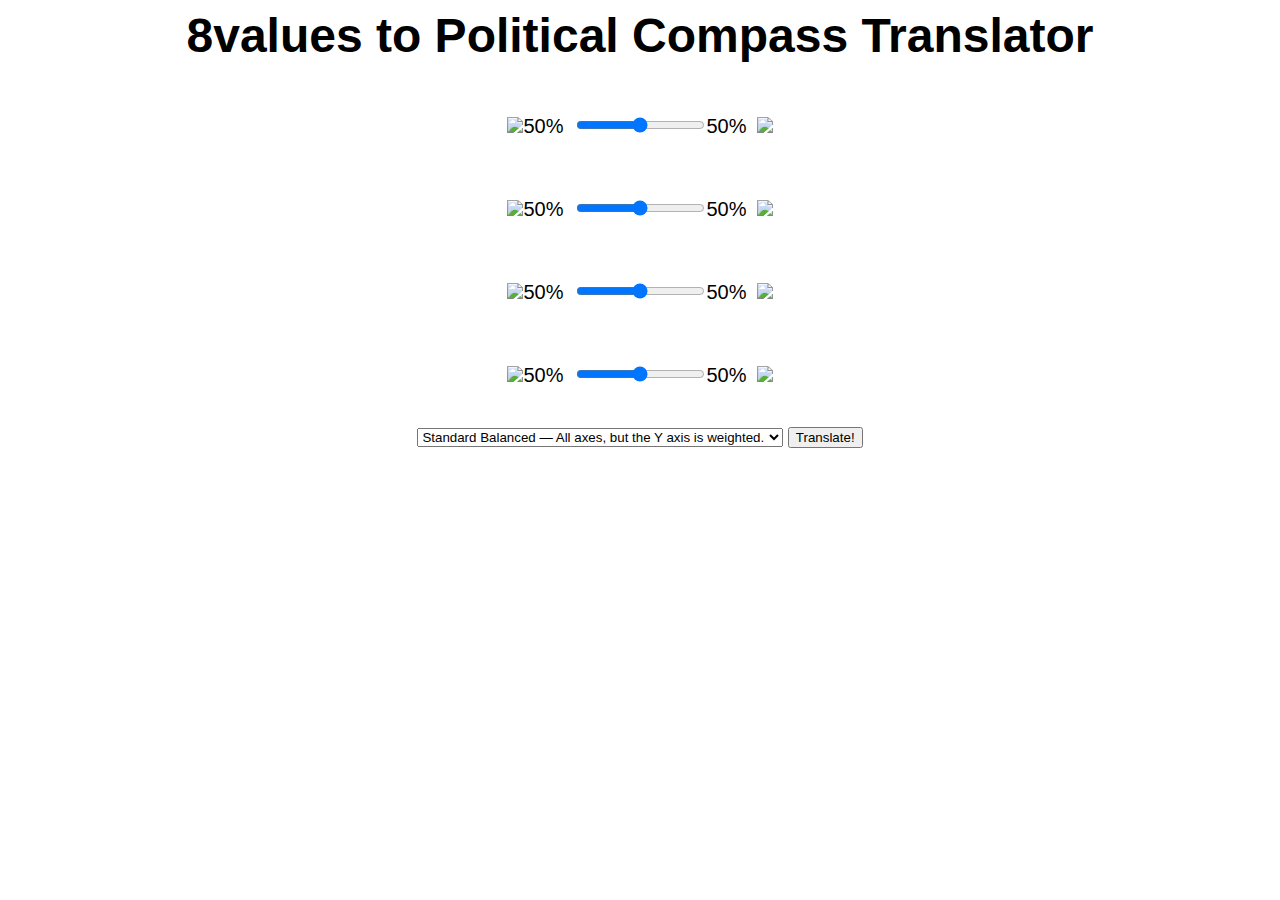
==== 8valuestopolcomp/index.html @ ec87c2ef "UPDATE #14" ====
<html>
<head>
<!-- Global site tag (gtag.js) - Google Analytics -->
<script async src="https://www.googletagmanager.com/gtag/js?id=UA-169428875-1"></script>
<script>
  window.dataLayer = window.dataLayer || [];
  function gtag(){dataLayer.push(arguments);}
  gtag('js', new Date());

  gtag('config', 'UA-169428875-1');
</script>
<link rel="icon" 
      type="image/png" 
      href="favicon.ico">
<title>8values to Political Compass Translator</title>
</head>
<body>
<center>
<h1>8values to Political Compass Translator</h1>
<div id="things">
<img id="ideo" src="https://8values.github.io/value_images/equality.svg"/><h3 id="eqmt"> </h3><input type="range" min="0" max="100" value="50" class="slider" id="markets"><h3 id="mkmt"> </h3><img id="ideo" src="https://8values.github.io/value_images/wealth.svg"/><h3 id="economics"></h3>
<img id="ideo" src="https://8values.github.io/value_images/might.svg"/><h3 id="ntmt"></h3><input type="range" min="0" max="100" value="50" class="slider" id="nation"><h3 id="wdmt"> </h3><img id="ideo" src="https://8values.github.io/value_images/peace.svg"/><h3 id="peace"></h3>
<img id="ideo" src="https://8values.github.io/value_images/liberty.svg"/><h3 id="lbmt"></h3><input type="range" min="0" max="100" value="50" class="slider" id="liberty"><h3 id="atmt"> </h3><img id="ideo" src="https://8values.github.io/value_images/authority.svg"/><h3 id="authority"></h3>
<img id="ideo" src="https://8values.github.io/value_images/tradition.svg"/><h3 id="tdmt"></h3><input type="range" min="0" max="100" value="50" class="slider" id="progress"><h3 id="pgmt"> </h3><img id="ideo" src="https://8values.github.io/value_images/progress.svg"/><h3 id="tradition"></h3>
</div>
<select name="mode" id="mode">
    <option value="standard">Standard — All axes</option>
	<option value="balance" selected="selected">Standard Balanced — All axes, but the Y axis is weighted.</option>
    <option value="classic">Classic — Only markets and liberty</option>
  </select>
<button onClick="doit()">Translate!</button>
</br><h3 id="easteregg"></h3>
<h3 id="coordinates"></h3>
<div id="body"></div>
<h3 id="notice"></h3>
<link rel="stylesheet" href="style.css">
<script src="script.js?ver=12"></script>
</center>
</body>
</html>
---- 8valuestopolcomp/style.css ----
body {font-family: 'Roboto Condensed', sans-serif;}
#eq {display:inline-block;margin-right:10px;} 
#mk {display:inline-block;margin-right:10px;} 
#eqmt {display:inline-block;margin-right:10px;} 
#mkmt {display:inline-block;margin-right:10px;} 
#nt {display:inline-block;margin-right:10px;} 
#wd {display:inline-block;margin-right:10px;} 
#ntmt {display:inline-block;margin-right:10px;} 
#wdmt {display:inline-block;margin-right:10px;} 
#lb {display:inline-block;margin-right:10px;} 
#at {display:inline-block;margin-right:10px;} 
#lbmt {display:inline-block;margin-right:10px;} 
#atmt {display:inline-block;margin-right:10px;} 
#td {display:inline-block;margin-right:10px;} 
#pg {display:inline-block;margin-right:10px;} 
#tdmt {display:inline-block;margin-right:10px;} 
#pgmt {display:inline-block;margin-right:10px;} 
h1 {font-size: 48px; font-weight: bold;}
h2 {font-size: 24px; font-weight: bold;}
h3 {font-size: 20px; font-weight: normal;}
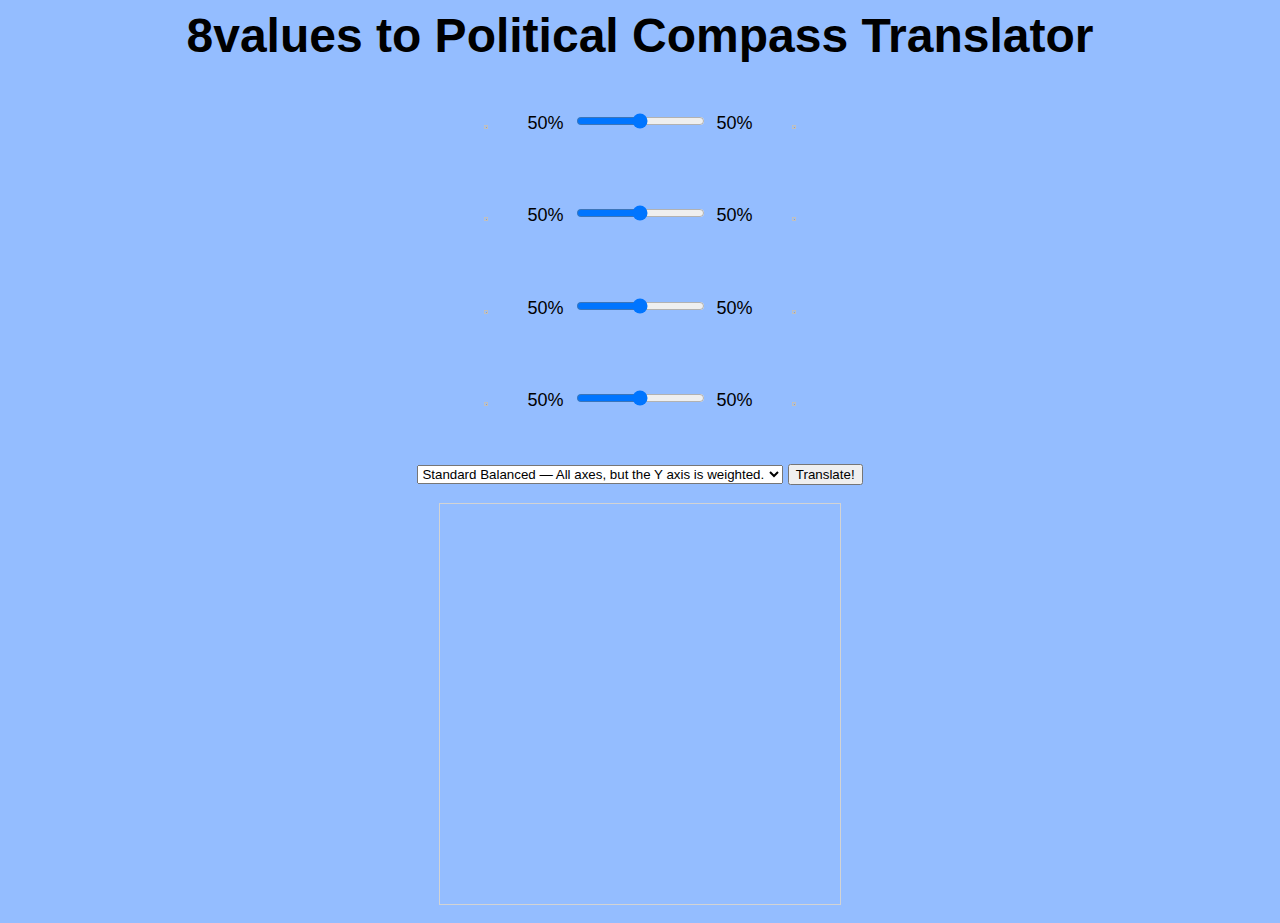
==== commit a42ffb36: "UPDATE #15" ====
--- a/8valuestopolcomp/index.html
+++ b/8valuestopolcomp/index.html
@@ -31,7 +31,10 @@
 <button onClick="doit()">Translate!</button>
 </br><h3 id="easteregg"></h3>
 <h3 id="coordinates"></h3>
-<div id="body"></div>
+<canvas id="point" width="400" height="400"
+style="border:1px solid #d3d3d3;">
+<img id="source" src="img/compass.png">
+</canvas>
 <h3 id="notice"></h3>
 <link rel="stylesheet" href="style.css">
 <script src="script.js?ver=12"></script>
--- a/8valuestopolcomp/style.css
+++ b/8valuestopolcomp/style.css
@@ -1,20 +1,27 @@
-body {font-family: 'Roboto Condensed', sans-serif;}
-#eq {display:inline-block;margin-right:10px;} 
-#mk {display:inline-block;margin-right:10px;} 
-#eqmt {display:inline-block;margin-right:10px;} 
-#mkmt {display:inline-block;margin-right:10px;} 
-#nt {display:inline-block;margin-right:10px;} 
-#wd {display:inline-block;margin-right:10px;} 
-#ntmt {display:inline-block;margin-right:10px;} 
-#wdmt {display:inline-block;margin-right:10px;} 
-#lb {display:inline-block;margin-right:10px;} 
-#at {display:inline-block;margin-right:10px;} 
-#lbmt {display:inline-block;margin-right:10px;} 
-#atmt {display:inline-block;margin-right:10px;} 
-#td {display:inline-block;margin-right:10px;} 
-#pg {display:inline-block;margin-right:10px;} 
-#tdmt {display:inline-block;margin-right:10px;} 
-#pgmt {display:inline-block;margin-right:10px;} 
+body {font-family: 'Roboto Condensed', sans-serif; background-color: #94bdff;}
+#eq {display:inline-block;margin-right:10px; margin-left:10px;} 
+#mk {display:inline-block;margin-right:10px; margin-left:10px;} 
+#eqmt {display:inline-block;margin-right:10px; margin-left:10px;} 
+#mkmt {display:inline-block;margin-right:10px; margin-left:10px;} 
+#nt {display:inline-block;margin-right:10px; margin-left:10px;} 
+#wd {display:inline-block;margin-right:10px; margin-left:10px;} 
+#ntmt {display:inline-block;margin-right:10px; margin-left:10px;} 
+#wdmt {display:inline-block;margin-right:10px; margin-left:10px;} 
+#lb {display:inline-block;margin-right:10px; margin-left:10px;} 
+#at {display:inline-block;margin-right:10px; margin-left:10px;} 
+#lbmt {display:inline-block;margin-right:10px; margin-left:10px;} 
+#atmt {display:inline-block;margin-right:10px; margin-left:10px;} 
+#td {display:inline-block;margin-right:10px; margin-left:10px;} 
+#pg {display:inline-block;margin-right:10px; margin-left:10px;} 
+#tdmt {display:inline-block;margin-right:10px; margin-left:10px;} 
+#pgmt {display:inline-block;margin-right:10px; margin-left:10px;} 
 h1 {font-size: 48px; font-weight: bold;}
 h2 {font-size: 24px; font-weight: bold;}
-h3 {font-size: 20px; font-weight: normal;}+h3 {font-size: 18px; font-weight: normal;}
+#ideo {width: 5%; height: 5%;}
+
+#body
+{
+	width: 480px;
+	height: 400px;
+}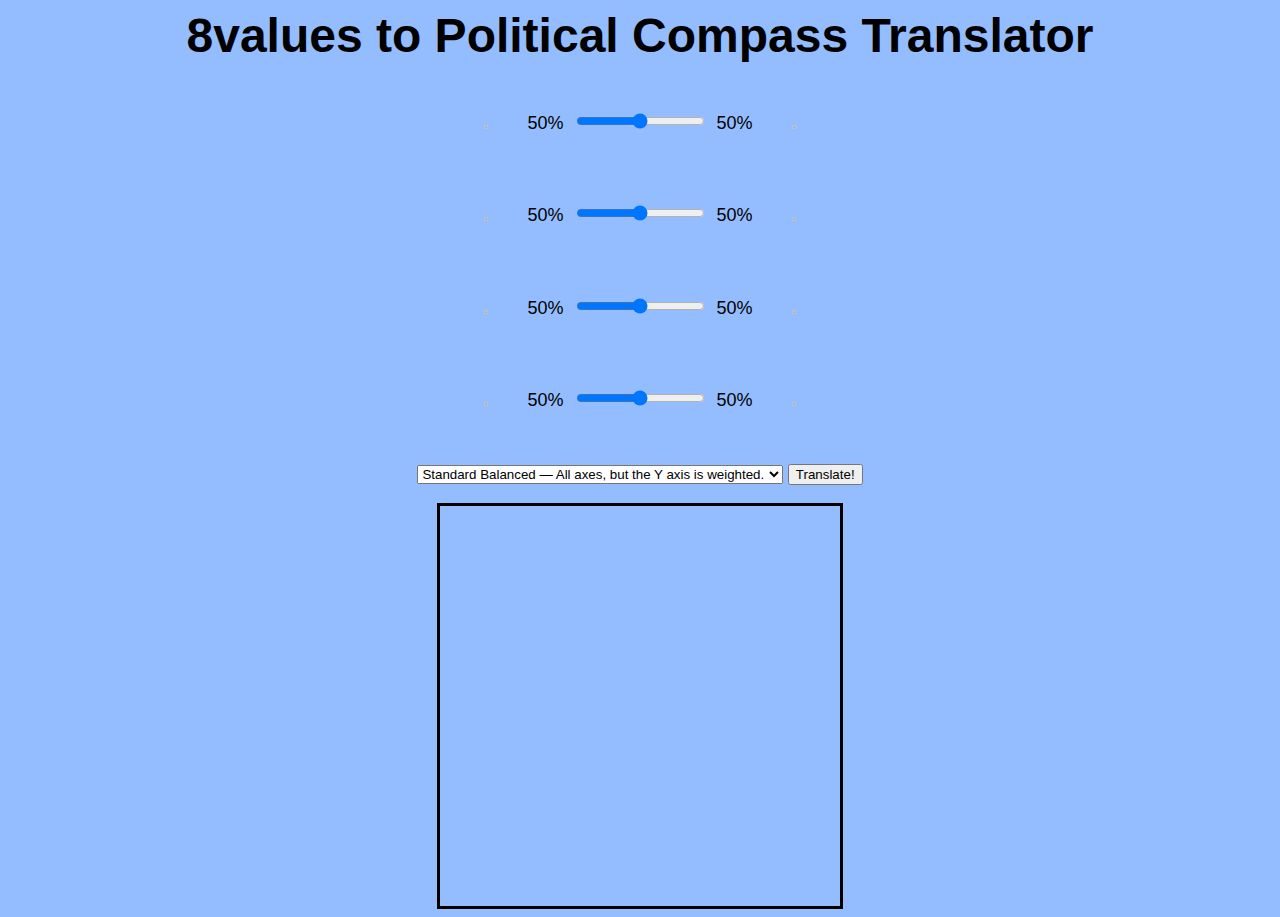
==== commit 83e0d12b: "New site - Political Compass Path Drawer" ====
--- a/8valuestopolcomp/index.html
+++ b/8valuestopolcomp/index.html
@@ -32,10 +32,9 @@
 </br><h3 id="easteregg"></h3>
 <h3 id="coordinates"></h3>
 <canvas id="point" width="400" height="400"
-style="border:1px solid #d3d3d3;">
+style="border:3px solid #000000;">
 <img id="source" src="img/compass.png">
 </canvas>
-<h3 id="notice"></h3>
 <link rel="stylesheet" href="style.css">
 <script src="script.js?ver=12"></script>
 </center>
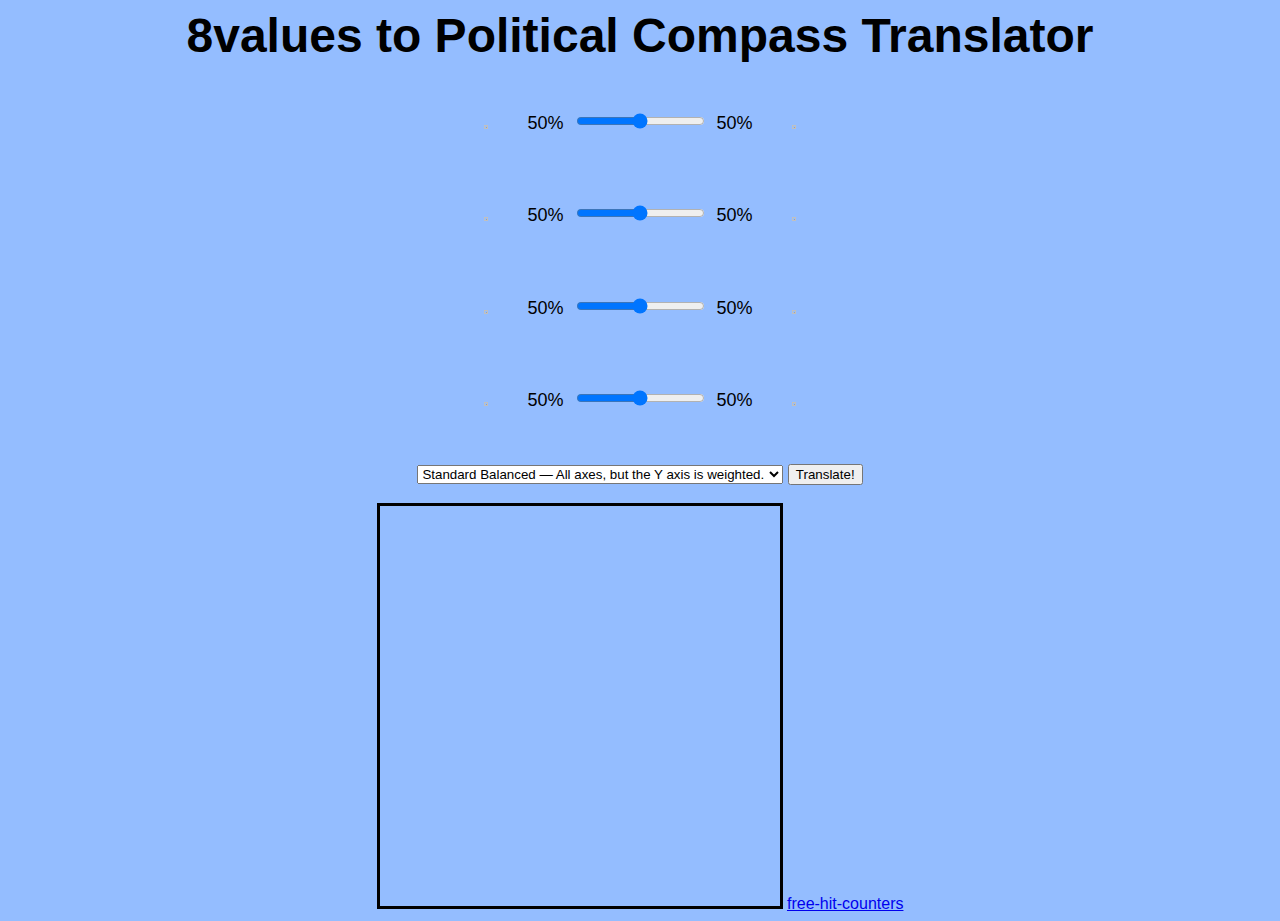
==== commit 6b485fd6: "Can't hide the counter" ====
--- a/8valuestopolcomp/index.html
+++ b/8valuestopolcomp/index.html
@@ -1,14 +1,6 @@
 <html>
 <head>
-<!-- Global site tag (gtag.js) - Google Analytics -->
-<script async src="https://www.googletagmanager.com/gtag/js?id=UA-169428875-1"></script>
-<script>
-  window.dataLayer = window.dataLayer || [];
-  function gtag(){dataLayer.push(arguments);}
-  gtag('js', new Date());
-
-  gtag('config', 'UA-169428875-1');
-</script>
+<meta name="viewport" content="width=device-width, initial-scale=1.0">
 <link rel="icon" 
       type="image/png" 
       href="favicon.ico">
@@ -35,6 +27,8 @@
 style="border:3px solid #000000;">
 <img id="source" src="img/compass.png">
 </canvas>
+<a href='https://free-hit-counters.net/'>free-hit-counters</a> <script type='text/javascript' src='https://www.freevisitorcounters.com/auth.php?id=811fc9cdc66b78201222078e7b5c83e90bd5af9f'></script>
+<script type="text/javascript" src="https://www.freevisitorcounters.com/en/home/counter/724201/t/0"></script>
 <link rel="stylesheet" href="style.css">
 <script src="script.js?ver=12"></script>
 </center>
--- a/8valuestopolcomp/style.css
+++ b/8valuestopolcomp/style.css
@@ -24,4 +24,5 @@
 {
 	width: 480px;
 	height: 400px;
-}+}
+#hidden {display: none;}